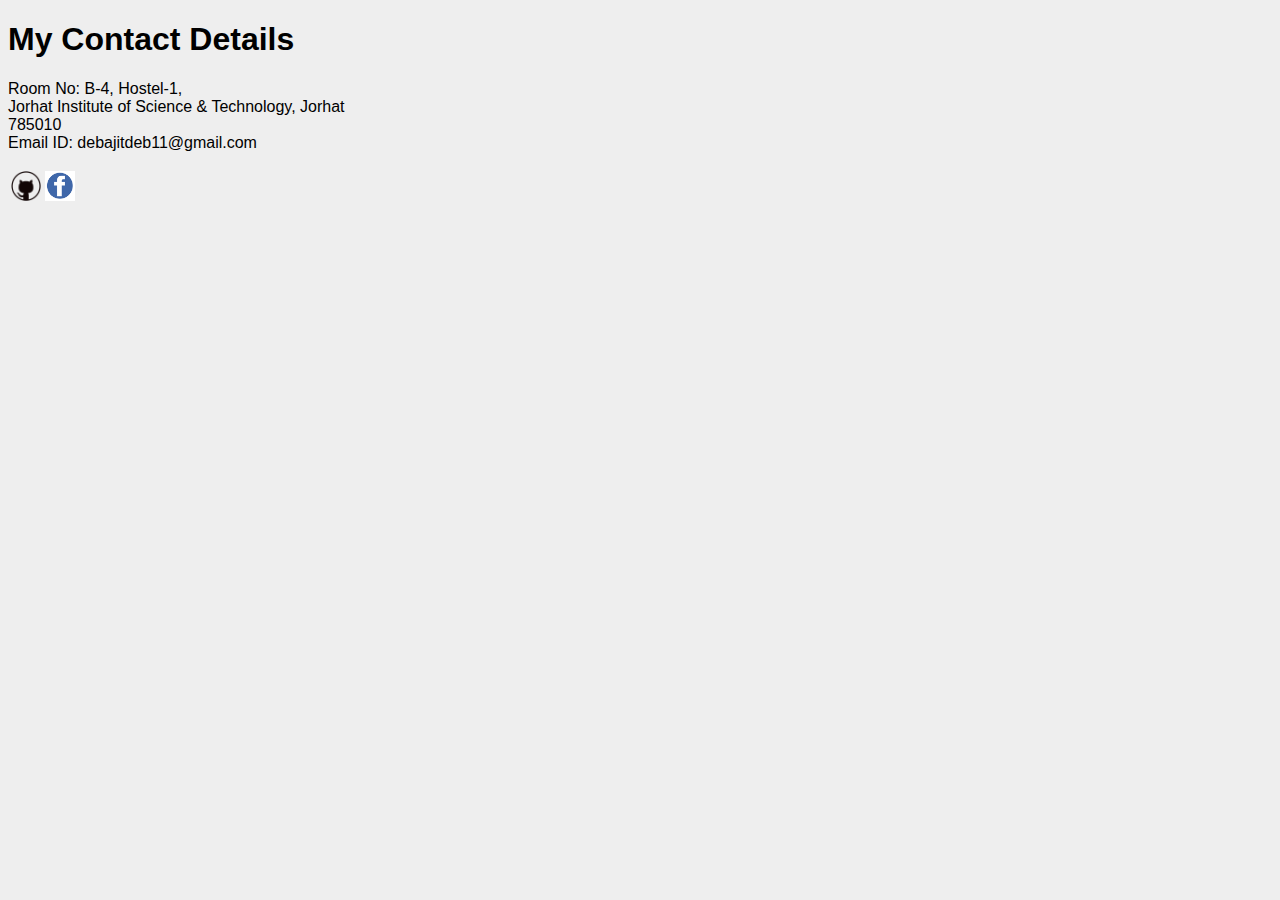
==== contact.html @ 96d7fb5a "initial upload" ====
<!-- ***************** This is the 2nd page of my CV ************************ -->

<!DOCTYPE html>
<html lang="en" dir="ltr">

<head>
  <link rel="stylesheet" href="css\style.css">
  <meta charset="utf-8">
  <meta name="description" content="To Contact Me">
  <meta name="viewport" content="width=device-width, initial-scale=1">
  <title>Contact Me</title>
</head>

<body>
  <h1>My Contact Details</h1>
  <p>Room No: B-4, Hostel-1, <br> Jorhat Institute of Science & Technology, Jorhat <br> 785010 <br> Email ID: debajitdeb11@gmail.com </p>
  <table>
    <tr>
      <td>
        <a href="https://github.com/debajitdeb11"> <img class="git" src="assets/img/github-512.png" alt="Git"> </a>
      </td>
      <td>
        <a href="https://facebook.com/knowdebajit"> <img class="fb" src="assets\img\download.png" alt="Facebook"> </a>
      </td>
    </tr>
  </table>
</body>

</html>

<!-- ********* Temporary Data **********
href="https://github.com/debajitdeb11"
img src="assets/img/github-512.png"
<a href="https://facebook.com/knowdebajit"></a>
width=device-width, initial-scale=1
  -->
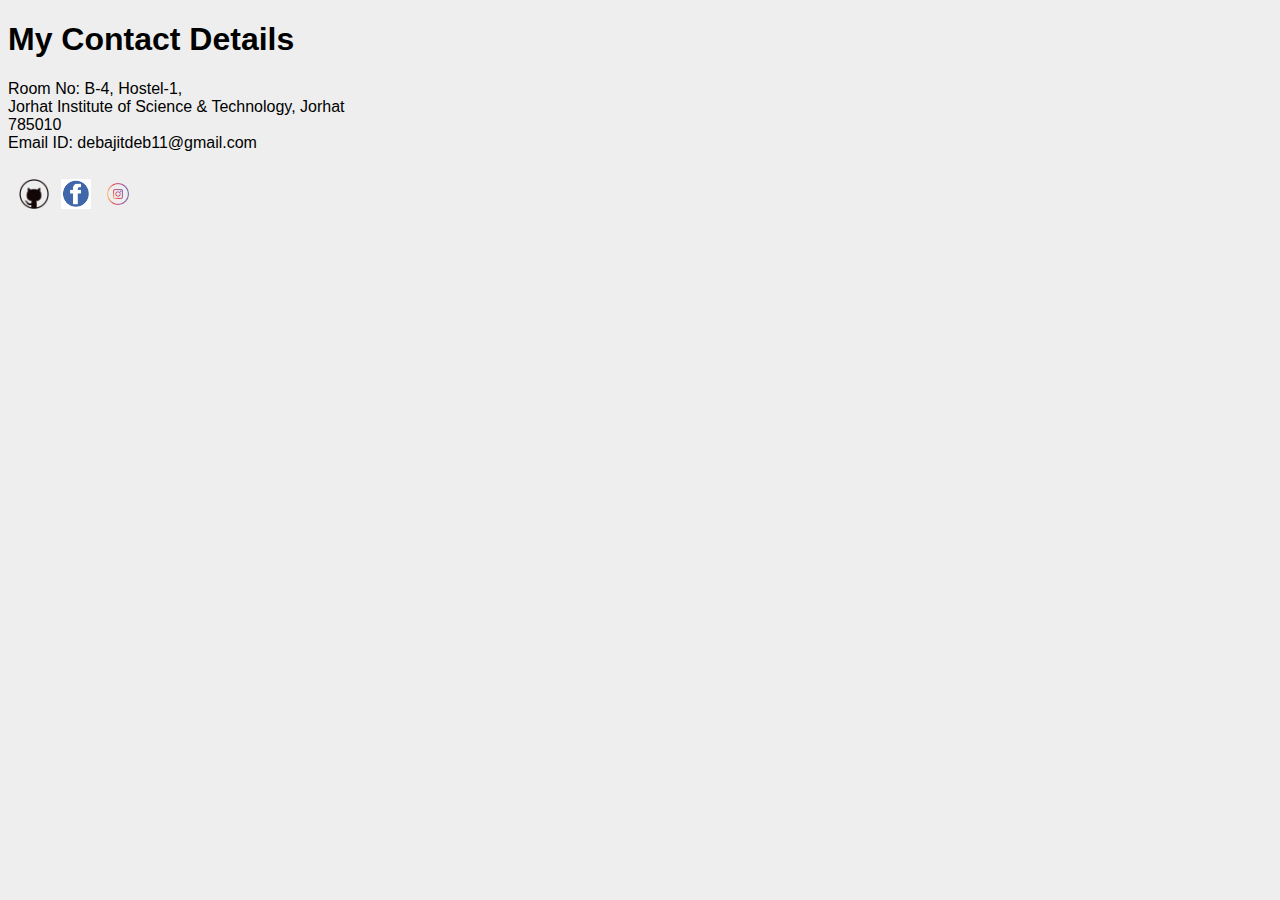
==== commit a113bca9: "Link to my instagram added & some minor bugs fixed" ====
--- a/contact.html
+++ b/contact.html
@@ -8,19 +8,24 @@
   <meta charset="utf-8">
   <meta name="description" content="To Contact Me">
   <meta name="viewport" content="width=device-width, initial-scale=1">
+  <link rel="icon" href="assets\img\ico.png">
+  <link rel="stylesheet" href="https://cdnjs.cloudflare.com/ajax/libs/font-awesome/4.7.0/css/font-awesome.min.css">
   <title>Contact Me</title>
 </head>
 
 <body>
   <h1>My Contact Details</h1>
   <p>Room No: B-4, Hostel-1, <br> Jorhat Institute of Science & Technology, Jorhat <br> 785010 <br> Email ID: debajitdeb11@gmail.com </p>
-  <table>
+  <table cellspacing="10" >
     <tr>
       <td>
-        <a href="https://github.com/debajitdeb11"> <img class="git" src="assets/img/github-512.png" alt="Git"> </a>
+        <a href="https://github.com/debajitdeb11"> <img class="sn" src="assets\img\github-512.png" alt="Git Hub"> </a>
       </td>
       <td>
-        <a href="https://facebook.com/knowdebajit"> <img class="fb" src="assets\img\download.png" alt="Facebook"> </a>
+        <a href="https://facebook.com/knowdebajit"> <img class="sn" src="assets\img\download.png" alt="Facebook"> </a>
+      </td>
+      <td>
+        <a href="https://instagram.com/debajitdeb11"> <img class="sn" src="assets\img\instagram.png" alt="Instagram"> </a>
       </td>
     </tr>
   </table>
